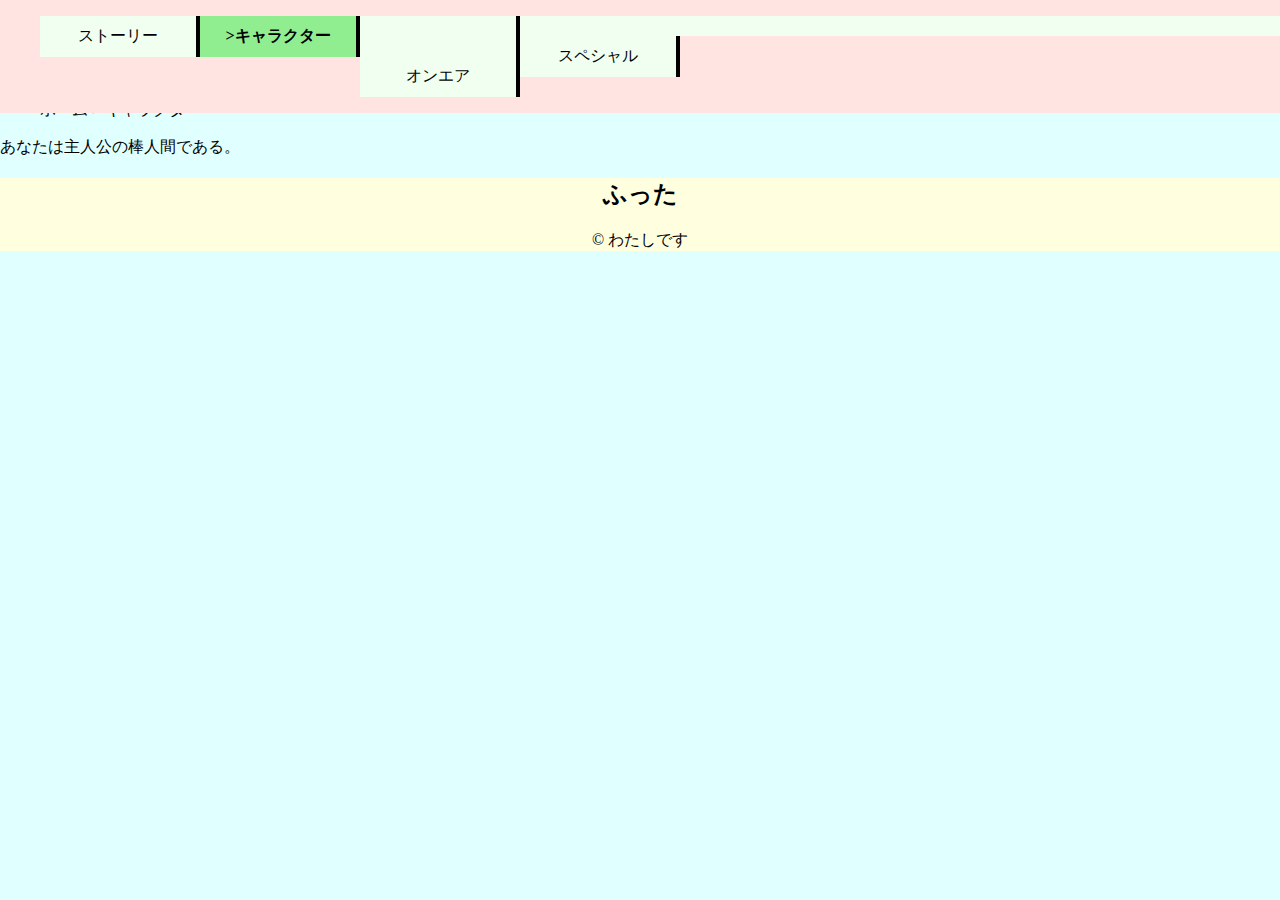
==== chara.html @ 3e21ee54 "Create chara.html" ====
<!DOCTYPE html>

<html>
	<head>
		<meta charset="UTF-8"/>
		<title>キャラクター</title>
		<link rel="stylesheet" href="ss.css" type="text/css">
	</head>
		
	<body>
		<header>
			<nav id="head">
				<ul>
					<li><a href="story.html">ストーリー</a></li>
					<li><a href="chara.html" class="selected">>キャラクター</a></li>
					<li><a href="index.html"ホーム</a></li>
					<li><a href="onair.html">オンエア</a></li>
					<li><a href="special.html">スペシャル</a></li>
				</ul>
			</nav>
		</header>
		
		<ul class="pankuzu">
		<li>ホーム</li>
		<li>キャラクター</li>
		</ul>

		<p>あなたは主人公の棒人間である。</p>
		
		<footer>
			<h2>ふった</h2>
			<p>&copy; わたしです</p>
		</footer>
	</body>
		
</html>
---- ss.css ----
@charset "UTF-8"

*
{
 	margin:0;
 	padding:0;
}

body
{
	background-color:lightcyan;
	margin:100px 0 0 0;
}

header
{
	background-color:mistyrose;
	position:fixed;
	left:0;
	top:0;
	width:100%;
	text-align:center;
}

#head ul
{
	overflow:hidden;
}

#head li
{
	float:left;
	width:156px;
	border-right:black 4px solid;
	list-style-type:none;
}

#head a
{
	display:block;
	padding:10px 0;
	text-align:center;
	text-decoration:none;
	background:honeydew;
	color:black;
}

#head a.selected
{
	background:lightgreen;
	font-weight:bold;
}

.pankuzu li
{
	display:inline;
	list-style-type:none;
}

.pankuzu li:before
{
	content:" > ";
}

.pankuzu li:first-child:before
{
	content:"";
}


aside
{
	position:fixed;
	top:64px;
	right:0;
	background-color:lavender;
	width:200px;
	height:512px;
	min-height:128px;
	float:right;
	text-align:center;
	overflow:auto;
}

footer
{
	text-align:center;
	background-color:lightyellow;
	clear:both;
}
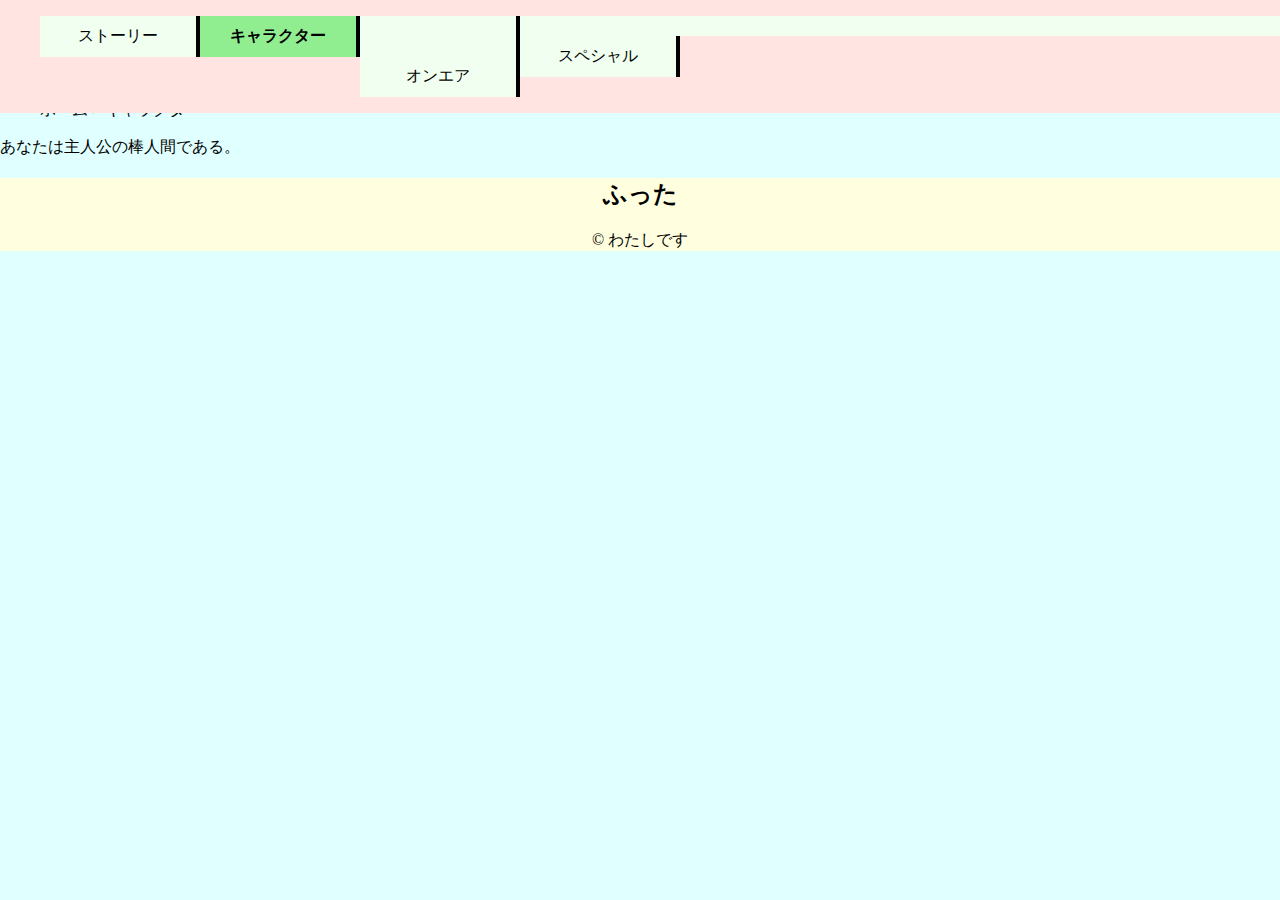
==== commit d7e764ff: "Update chara.html" ====
--- a/chara.html
+++ b/chara.html
@@ -12,7 +12,7 @@
 			<nav id="head">
 				<ul>
 					<li><a href="story.html">ストーリー</a></li>
-					<li><a href="chara.html" class="selected">>キャラクター</a></li>
+					<li><a href="chara.html" class="selected">キャラクター</a></li>
 					<li><a href="index.html"ホーム</a></li>
 					<li><a href="onair.html">オンエア</a></li>
 					<li><a href="special.html">スペシャル</a></li>
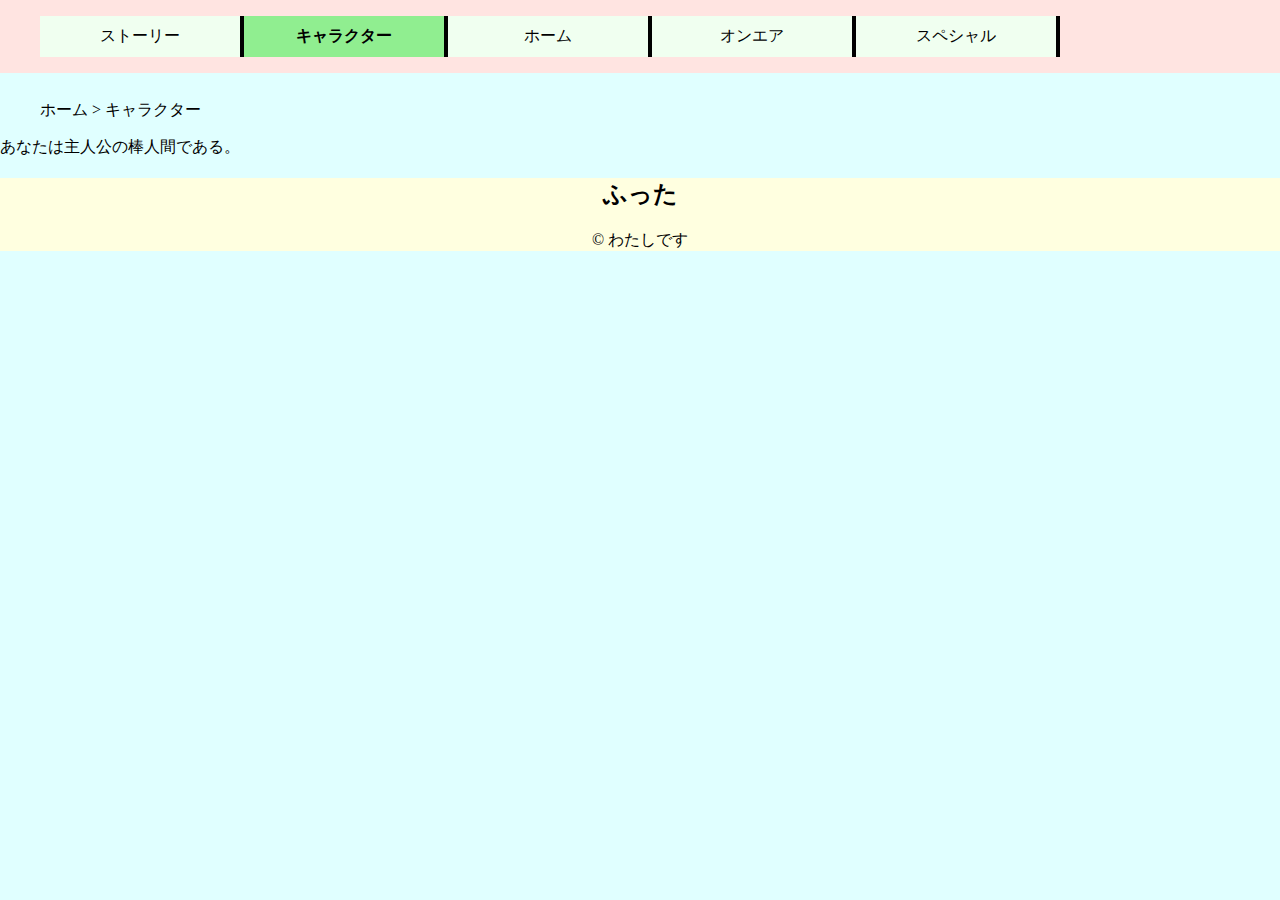
==== commit 748a2c93: "Update chara.html" ====
--- a/chara.html
+++ b/chara.html
@@ -3,7 +3,7 @@
 <html>
 	<head>
 		<meta charset="UTF-8"/>
-		<title>キャラクター</title>
+		<title>ヴェアアアアアアアア</title>
 		<link rel="stylesheet" href="ss.css" type="text/css">
 	</head>
 		
@@ -13,7 +13,7 @@
 				<ul>
 					<li><a href="story.html">ストーリー</a></li>
 					<li><a href="chara.html" class="selected">キャラクター</a></li>
-					<li><a href="index.html"ホーム</a></li>
+					<li><a href="index.html">ホーム</a></li>
 					<li><a href="onair.html">オンエア</a></li>
 					<li><a href="special.html">スペシャル</a></li>
 				</ul>
--- a/ss.css
+++ b/ss.css
@@ -30,7 +30,7 @@
 #head li
 {
 	float:left;
-	width:156px;
+	width:200px;
 	border-right:black 4px solid;
 	list-style-type:none;
 }
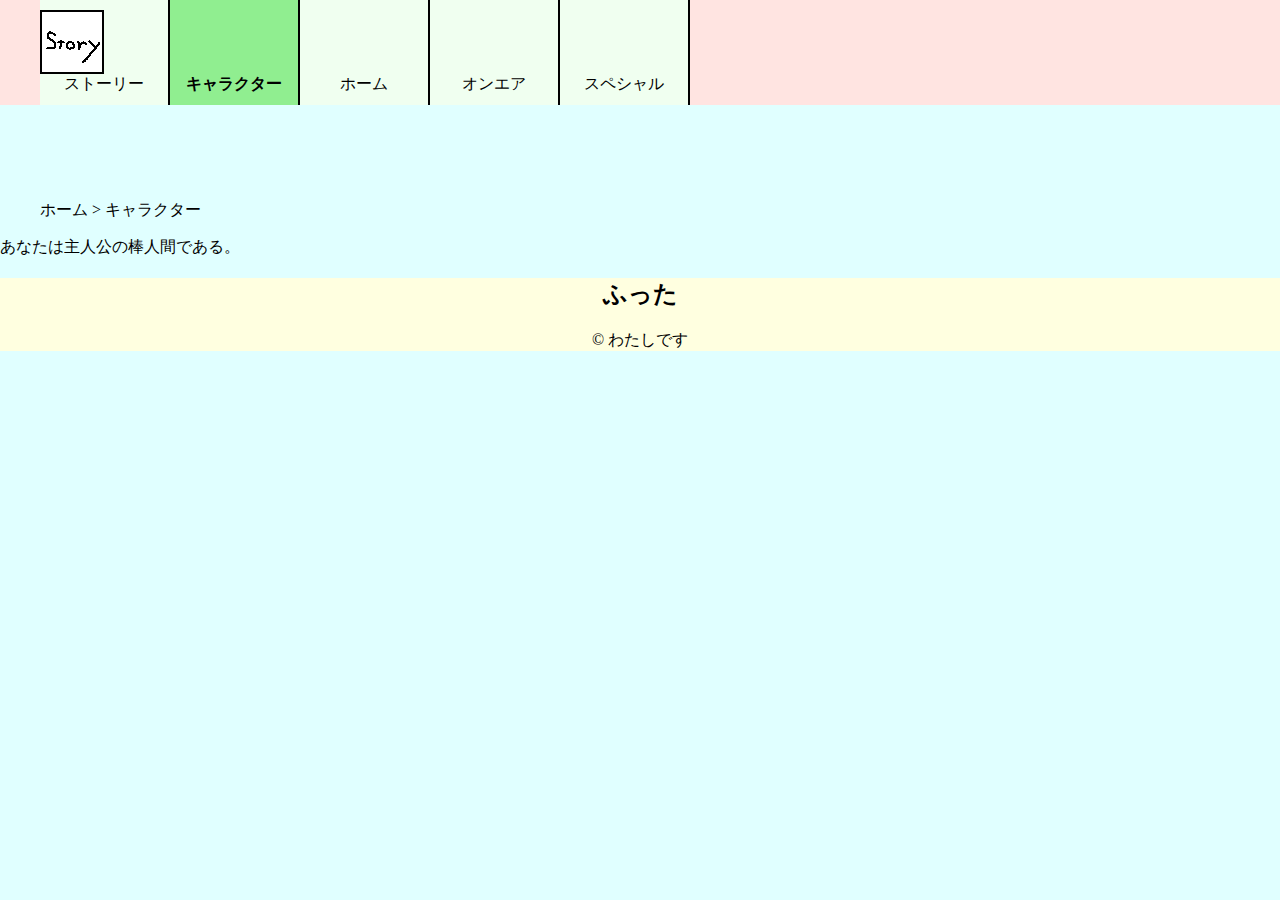
==== commit f23f3390: "Update chara.html" ====
--- a/chara.html
+++ b/chara.html
@@ -11,11 +11,11 @@
 		<header>
 			<nav id="head">
 				<ul>
-					<li><a href="story.html">ストーリー</a></li>
-					<li><a href="chara.html" class="selected">キャラクター</a></li>
-					<li><a href="index.html">ホーム</a></li>
-					<li><a href="onair.html">オンエア</a></li>
-					<li><a href="special.html">スペシャル</a></li>
+					<li><a href="story.html"><div class="img" id="story"></div>ストーリー</a></li>
+					<li><a href="chara.html" class="selected"><div class="img" id="chara"></div>キャラクター</a></li>
+					<li><a href="index.html"><div class="img" id="home"></div>ホーム</a></li>
+					<li><a href="onair.html"><div class="img" id="onair"></div>オンエア</a></li>
+					<li><a href="special.html"><div class="img" id="special"></div>スペシャル</a></li>
 				</ul>
 			</nav>
 		</header>
--- a/ss.css
+++ b/ss.css
@@ -9,7 +9,7 @@
 body
 {
 	background-color:lightcyan;
-	margin:100px 0 0 0;
+	margin:200px 0 0 0;
 }
 
 header
@@ -20,19 +20,22 @@
 	top:0;
 	width:100%;
 	text-align:center;
+	overflow:hidden;
 }
 
 #head ul
 {
 	overflow:hidden;
+	margin:0 auto;
 }
 
 #head li
 {
 	float:left;
-	width:200px;
-	border-right:black 4px solid;
+	width:128px;
+	border-right:black 2px solid;
 	list-style-type:none;
+	overflow:hidden;
 }
 
 #head a
@@ -50,6 +53,21 @@
 	background:lightgreen;
 	font-weight:bold;
 }
+
+#head div.img
+{
+	display:table-cell;
+	vertical-align:middle;
+	background:url(splite.png)no-repeat;
+	width:64px;
+	height:64px;
+}
+
+div.img#story{background-position:0 0px;}
+div.img#chara{background-position:0 64px;}
+div.img#home{background-position:0 128px;}
+div.img#onair{background-position:0 192px;}
+div.img#special{background-position:0 256px;}
 
 .pankuzu li
 {
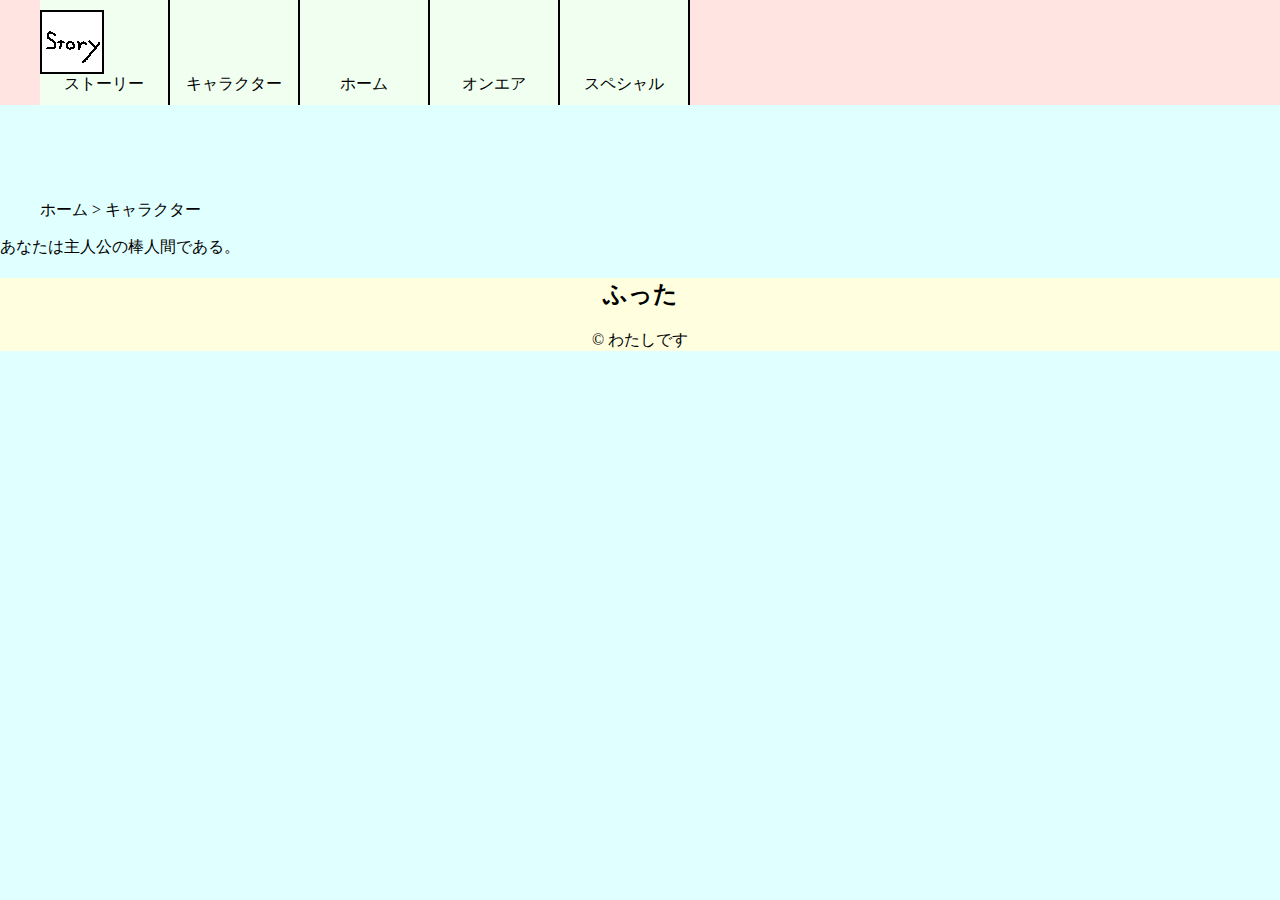
==== commit 373cf0c6: "Update chara.html" ====
--- a/chara.html
+++ b/chara.html
@@ -12,7 +12,7 @@
 			<nav id="head">
 				<ul>
 					<li><a href="story.html"><div class="img" id="story"></div>ストーリー</a></li>
-					<li><a href="chara.html" class="selected"><div class="img" id="chara"></div>キャラクター</a></li>
+					<li><a href="chara.html"><div class="img" id="chara"></div>キャラクター</a></li>
 					<li><a href="index.html"><div class="img" id="home"></div>ホーム</a></li>
 					<li><a href="onair.html"><div class="img" id="onair"></div>オンエア</a></li>
 					<li><a href="special.html"><div class="img" id="special"></div>スペシャル</a></li>
--- a/ss.css
+++ b/ss.css
@@ -63,11 +63,12 @@
 	height:64px;
 }
 
-div.img#story{background-position:0 0px;}
-div.img#chara{background-position:0 64px;}
-div.img#home{background-position:0 128px;}
-div.img#onair{background-position:0 192px;}
-div.img#special{background-position:0 256px;}
+div.img#story{background-position:0px 0px;}
+div.img#chara{background-position:64px 0px;}
+div.img#home{background-position:128px 0px;}
+div.img#onair{background-position:192px 0px;}
+div.img#special{background-position:256px 0px;}
+
 
 .pankuzu li
 {
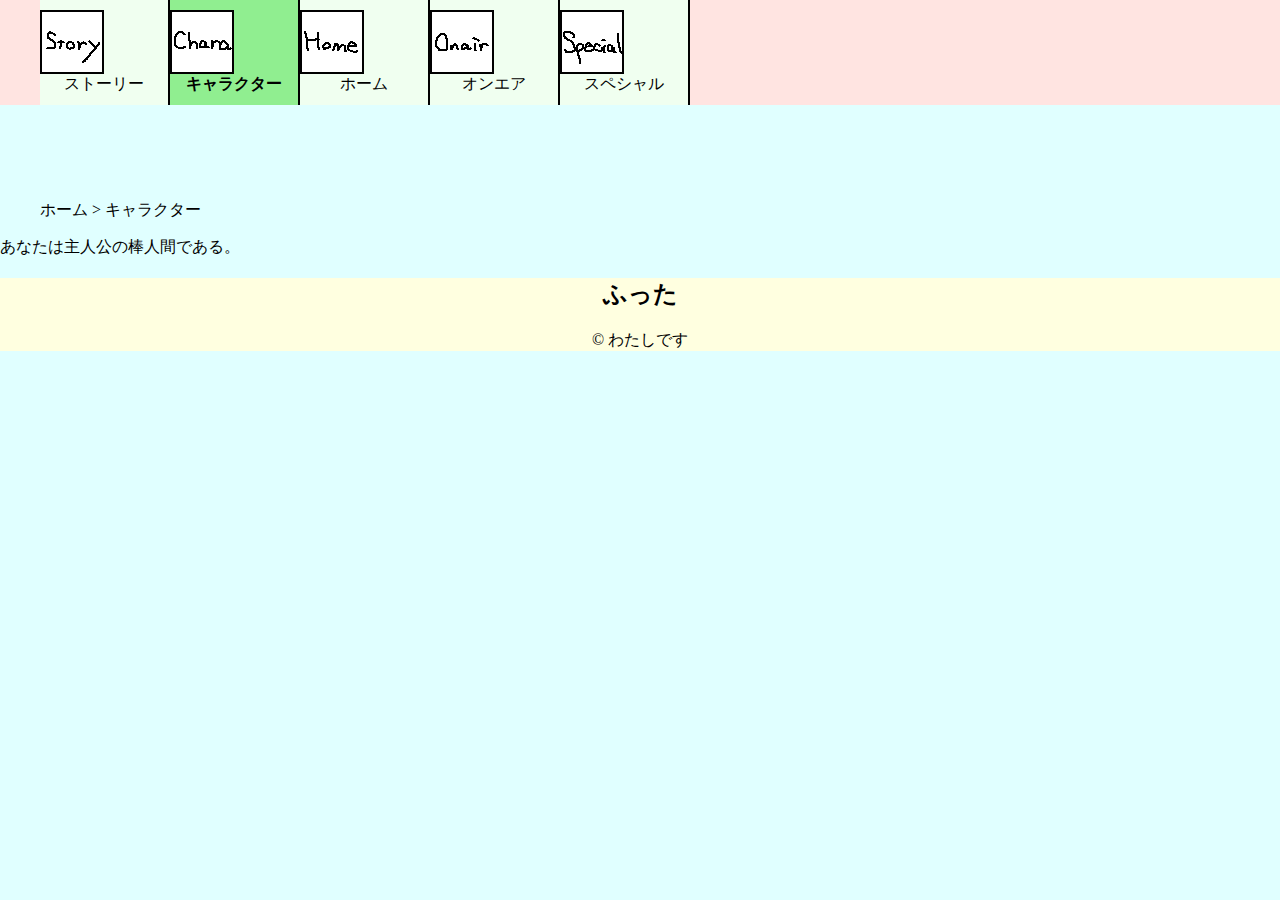
==== commit 0307e22a: "Update chara.html" ====
--- a/chara.html
+++ b/chara.html
@@ -12,7 +12,7 @@
 			<nav id="head">
 				<ul>
 					<li><a href="story.html"><div class="img" id="story"></div>ストーリー</a></li>
-					<li><a href="chara.html"><div class="img" id="chara"></div>キャラクター</a></li>
+					<li><a href="chara.html" class="selected"><div class="img" id="chara"></div>キャラクター</a></li>
 					<li><a href="index.html"><div class="img" id="home"></div>ホーム</a></li>
 					<li><a href="onair.html"><div class="img" id="onair"></div>オンエア</a></li>
 					<li><a href="special.html"><div class="img" id="special"></div>スペシャル</a></li>
--- a/ss.css
+++ b/ss.css
@@ -64,10 +64,10 @@
 }
 
 div.img#story{background-position:0px 0px;}
-div.img#chara{background-position:64px 0px;}
-div.img#home{background-position:128px 0px;}
-div.img#onair{background-position:192px 0px;}
-div.img#special{background-position:256px 0px;}
+div.img#chara{background-position:-64px 0px;}
+div.img#home{background-position:-128px 0px;}
+div.img#onair{background-position:-192px 0px;}
+div.img#special{background-position:-256px 0px;}
 
 
 .pankuzu li
